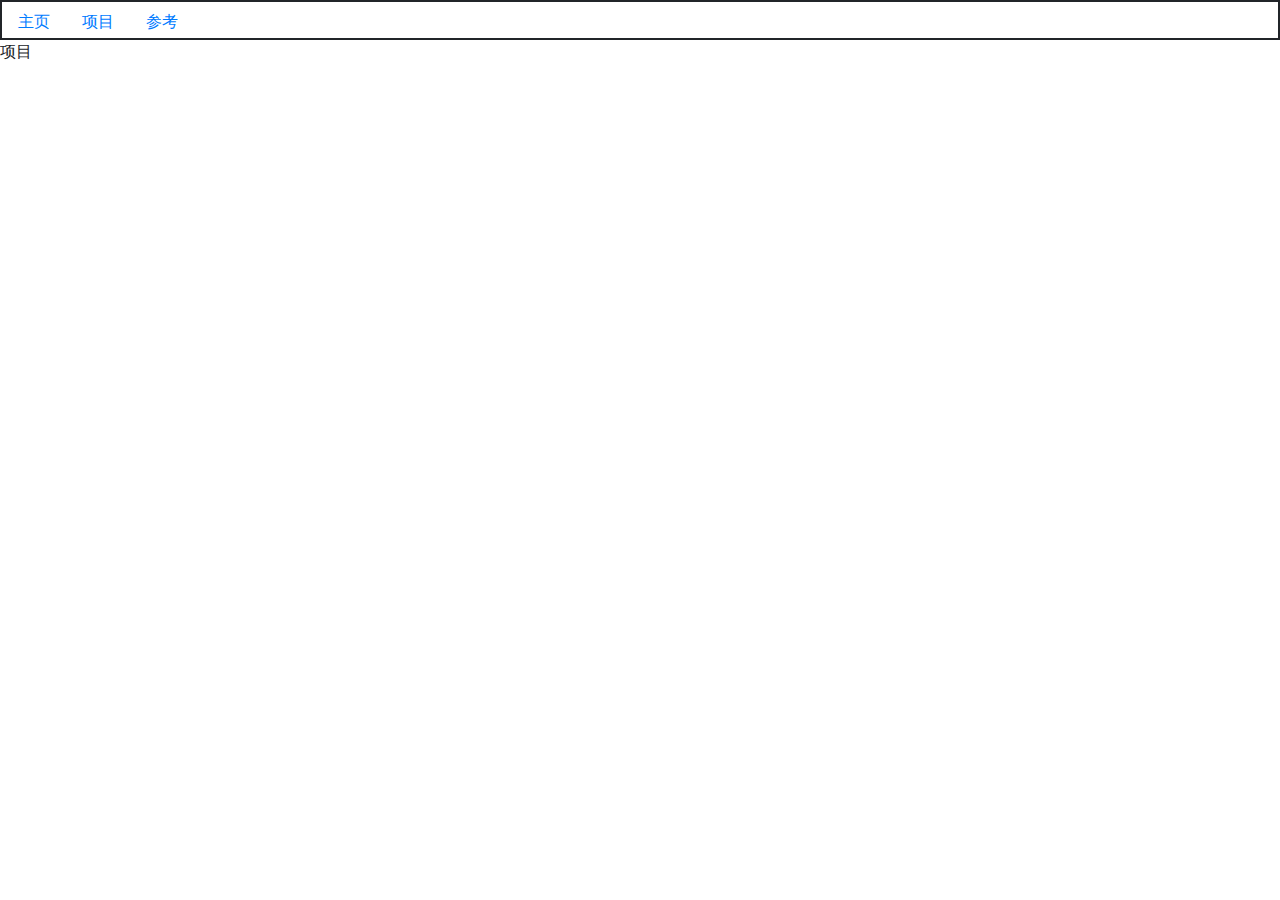
==== project_page.html @ fe131c8a "Add files via upload" ====
<!DOCTYPE html>
<html>
	<head>
		<meta charset="utf-8">
		<title>教学区主页</title>
		<link rel="stylesheet" href="https://cdn.jsdelivr.net/npm/bootstrap@4.6.1/dist/css/bootstrap.min.css" integrity="sha384-p1KAotb3W9ndluCsqePPYnjRm3c6abdnIjo0tQwYUv83VsbsYd43RuofnFAaDo0E"
		 crossorigin="anonymous">
		<link type="text/css" rel="stylesheet" href="css/bootstrap.css">
		<link type="text/css" rel="stylesheet" href="page.css">
	</head>
	<body>
		<div class="d">
			<ul class="nav">
				<li class="nav-item">
					<a class="nav-link active" href="main_page.html">主页</a>
				</li>
				<li class="nav-item">
					<a class="nav-link" href="project_page.html">项目</a>
				</li>
				<li class="nav-item">
					<a class="nav-link" href="text_page.html">参考</a>
				</li>
			</ul>
		</div>
		<div>
			项目
		</div>
	</body>
	<script src="https://cdn.jsdelivr.net/npm/jquery@3.5.1/dist/jquery.slim.min.js" integrity="sha384-DfXdz2htPH0lsSSs5nCTpuj/zy4C+OGpamoFVy38MVBnE+IbbVYUew+OrCXaRkfj"
	 crossorigin="anonymous"></script>
	<script src="https://cdn.jsdelivr.net/npm/bootstrap@4.6.1/dist/js/bootstrap.bundle.min.js" integrity="sha384-E5Sj1saJVFNzWWK3YIJB4LEDEEVEGaOdfmCprPDkfWUo+xkb6Ep52Q1TMEtgcFwi"
	 crossorigin="anonymous"></script>

</html>
---- page.css ----
.d{
	border: 2px solid;;
	height: 40px;
	width: auto;
}
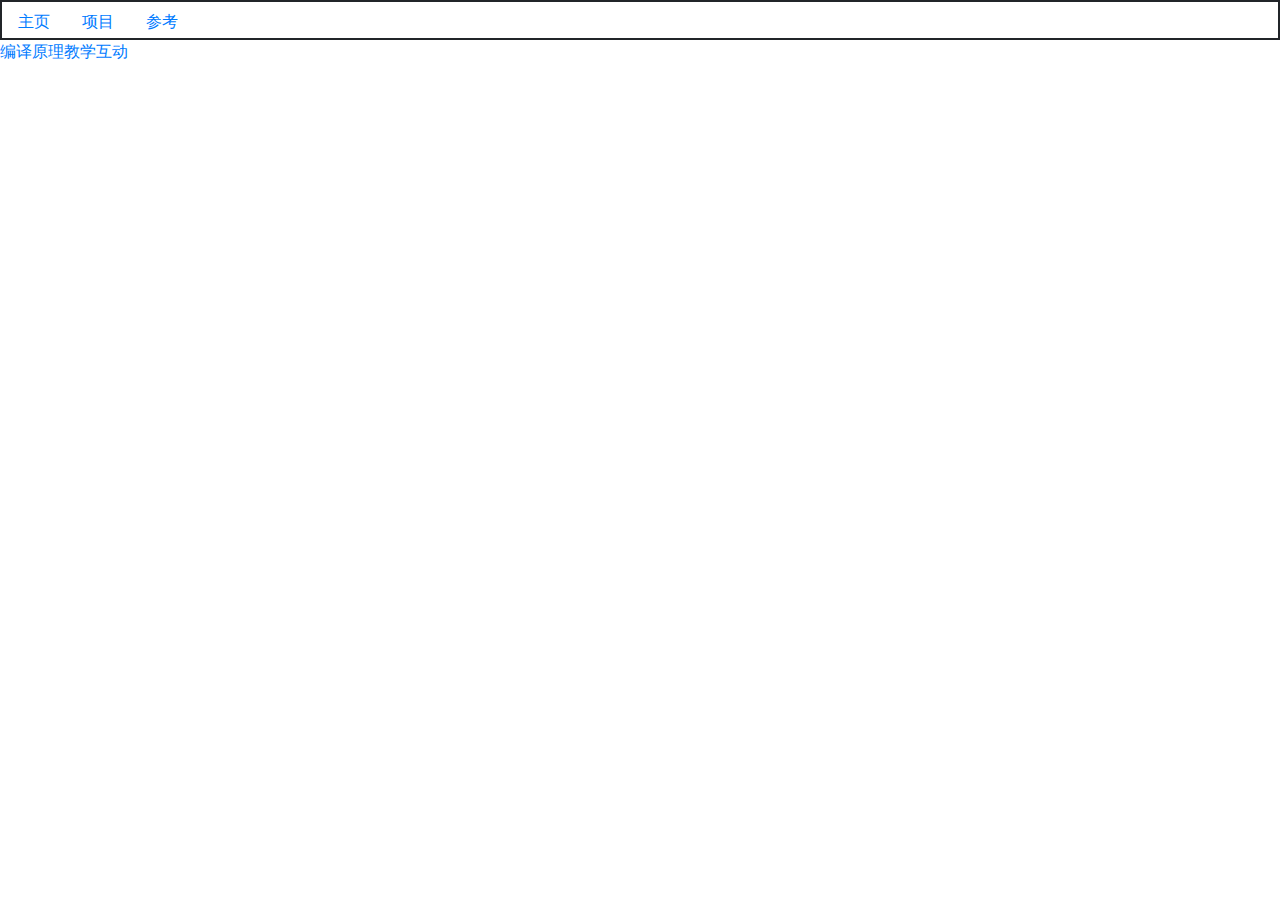
==== commit da8864e2: "Update project_page.html" ====
--- a/project_page.html
+++ b/project_page.html
@@ -23,7 +23,7 @@
 			</ul>
 		</div>
 		<div>
-			项目
+			<a href="https://suijiyun.github.io/FOC.github.io/">编译原理教学互动</a>
 		</div>
 	</body>
 	<script src="https://cdn.jsdelivr.net/npm/jquery@3.5.1/dist/jquery.slim.min.js" integrity="sha384-DfXdz2htPH0lsSSs5nCTpuj/zy4C+OGpamoFVy38MVBnE+IbbVYUew+OrCXaRkfj"
@@ -31,4 +31,4 @@
 	<script src="https://cdn.jsdelivr.net/npm/bootstrap@4.6.1/dist/js/bootstrap.bundle.min.js" integrity="sha384-E5Sj1saJVFNzWWK3YIJB4LEDEEVEGaOdfmCprPDkfWUo+xkb6Ep52Q1TMEtgcFwi"
 	 crossorigin="anonymous"></script>
 
-</html>
+</html>
